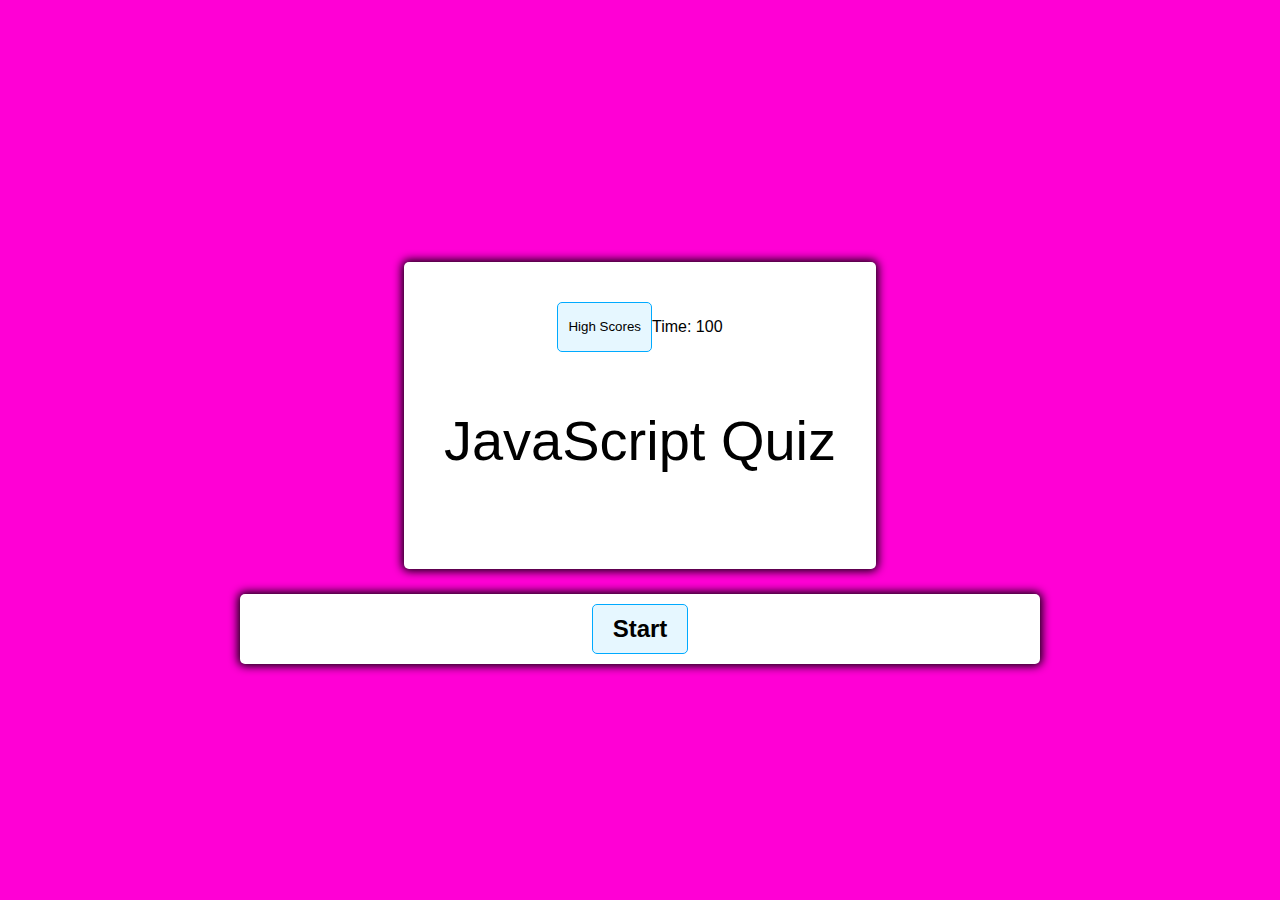
==== index2.html @ 80a23d62 "new page structure" ====
<!DOCTYPE html>
<html lang="en">
<head>
    <meta charset="UTF-8">
    <meta http-equiv="X-UA-Compatible" content="IE=edge">
    <meta name="viewport" content="width=device-width, initial-scale=1.0">
    <link href="assets/css/style.css" rel="stylesheet">
    <title>JavaScript Quiz</title>
</head>
<body>
    <header>
        <div class="time-score-container">
            <button id="high-score" class="btn">High Scores</button>
            <p id="timer">Time: 100</p>
        </div>
        <p class="large-font">JavaScript Quiz</p>
    </header>
    <div class="container">
        <div id="question-container" class="hide">
            <div id="question">Question</div>
            <div id="answer-buttons" class="btn-grid">
                <button class="btn">Answer1</button>
                <button class="btn">Answer2</button>
                <button class="btn">Answer3</button>
                <button class="btn">Answer4</button>
            </div>
        </div>
        <div class="controls">
            <button id="start-btn" class="start-btn btn">Start</button>
            <button id="next-btn" class="next-btn btn hide">Next</button>
        </div>
    </div>
</body>
<script src="assets/js/script.js"></script>
</html>
---- assets/css/style.css ----
/* *, *::before, *::after */

* {
    box-sizing: border-box;
    font-family: Arial, Helvetica, sans-serif
}

:root {
    --hue-background: 310;
    --hue-neutral: 200;
    --hue-wrong: 0;
    --hue-correct: 145
}

body {
    --hue: var(--hue-background);
    padding: 0;
    margin: 0;
    display: flex;
    flex-direction: column;
    width: 100vw;
    height: 100vh;
    justify-content: center;
    align-items: center;
    background-color: hsl(var(--hue), 100%, 50%)
}

header {
    padding: 40px;
    background: white;
    color: black;
    margin: 25px;
    border-radius: 5px;
    box-shadow: 0 0 10px 2px;
}

body.correct {
    --hue: var(--hue-correct);
}

body.wrong {
    --hue: var(--hue-wrong);
}

.container {
    width: 800px;
    max-width: 80%;
    background-color: white;
    border-radius: 5px;
    padding: 10px;
    box-shadow: 0 0 10px 2px;
}

.time-score-container {
    display: flex;
    flex-direction: row;
    justify-content: center;
    align-items: stretch;
    width: 100%;
}

.card {
    
    background-color: white;
    border-radius: 5px;
    padding: 10px;
    box-shadow: 0 0 10px 2px;
    margin: 20px;
    width: 25%;
    text-align: center;
}

.btn-grid {
    display: grid;
    gap: 10px;
    margin: 20px 0;
}

.btn {
    --hue: var(--hue-neutral);
    border: 1px solid hsl(var(--hue), 100%, 50%);
    background-color:hsl(var(--hue), 100%, 95%);
    border-radius: 5px;
    padding: 5px 10px;
}

.btn:hover {
    border-color: black;
}

.btn.correct {
    --hue: var(--hue-correct);
}

.btn.wrong {
    --hue: var(--hue-wrong);
}

.start-btn, .next-btn {
    font-size: 1.5rem;
    font-weight: bold;
    padding: 10px 20px;
}

.controls {
    display: flex;
    justify-content: center;
    align-items: center;
}

.hide {
    display: none;
}

.large-font {
    font-size: 3.5em;
    text-align: center;
}
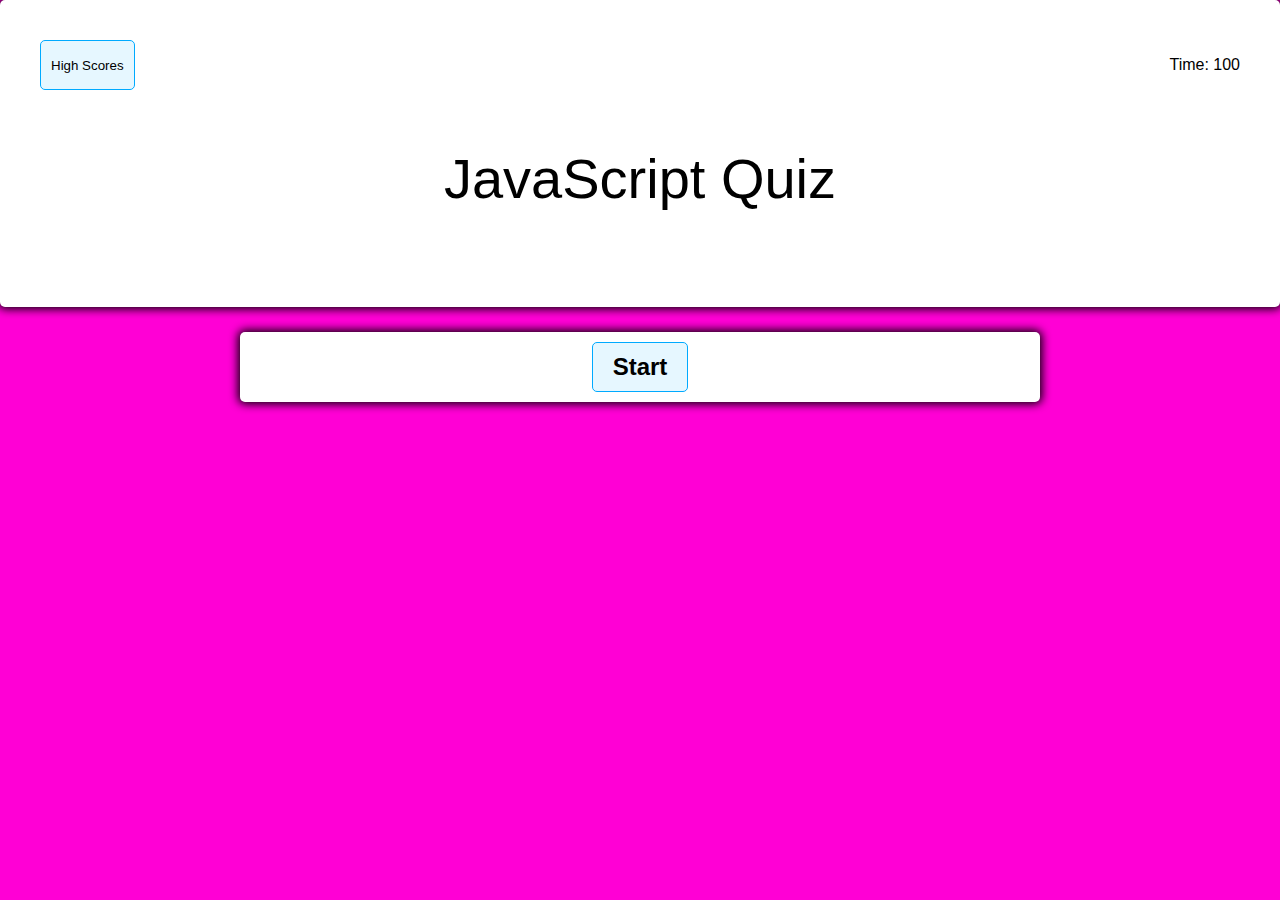
==== commit 38205a2c: "added containers for final score and scorelist" ====
--- a/index2.html
+++ b/index2.html
@@ -10,7 +10,7 @@
 <body>
     <header>
         <div class="time-score-container">
-            <button id="high-score" class="btn">High Scores</button>
+            <button id="score-btn" class="btn">High Scores</button>
             <p id="timer">Time: 100</p>
         </div>
         <p class="large-font">JavaScript Quiz</p>
@@ -30,6 +30,22 @@
             <button id="next-btn" class="next-btn btn hide">Next</button>
         </div>
     </div>
+    <div class="final-container hide">
+        <h2>Finished!</h2>
+        <div class="form-card">
+            <p id="final-score"></p>
+            <form id="score-form">
+                <input placeholder="Enter initials" id="initials" />
+                <button type="submit" class="btn">Save score</button>
+            </form>
+        </div>
+    </div>
+    <div class="hi-score-container hide">
+        <h2>High Scores:</h2>
+        <ul id="score-list">
+        </ul>
+        <button id="hide-score-btn" class="btn">Hide Scores</button>
+    </div>
 </body>
 <script src="assets/js/script.js"></script>
 </html>--- a/assets/css/style.css
+++ b/assets/css/style.css
@@ -20,16 +20,27 @@
     flex-direction: column;
     width: 100vw;
     height: 100vh;
-    justify-content: center;
+    /* justify-content: center; */
     align-items: center;
     background-color: hsl(var(--hue), 100%, 50%)
 }
 
+nav {
+    width:100vw;
+    display: flex;
+    flex-direction: row;
+    justify-content: space-between;
+    align-items: center;
+
+}
+
 header {
+    width: 100%;
     padding: 40px;
     background: white;
     color: black;
     margin: 25px;
+    margin-top: 0px;
     border-radius: 5px;
     box-shadow: 0 0 10px 2px;
 }
@@ -54,7 +65,7 @@
 .time-score-container {
     display: flex;
     flex-direction: row;
-    justify-content: center;
+    justify-content: space-between;
     align-items: stretch;
     width: 100%;
 }
@@ -68,6 +79,7 @@
     margin: 20px;
     width: 25%;
     text-align: center;
+    margin-bottom: 50px;
 }
 
 .btn-grid {
